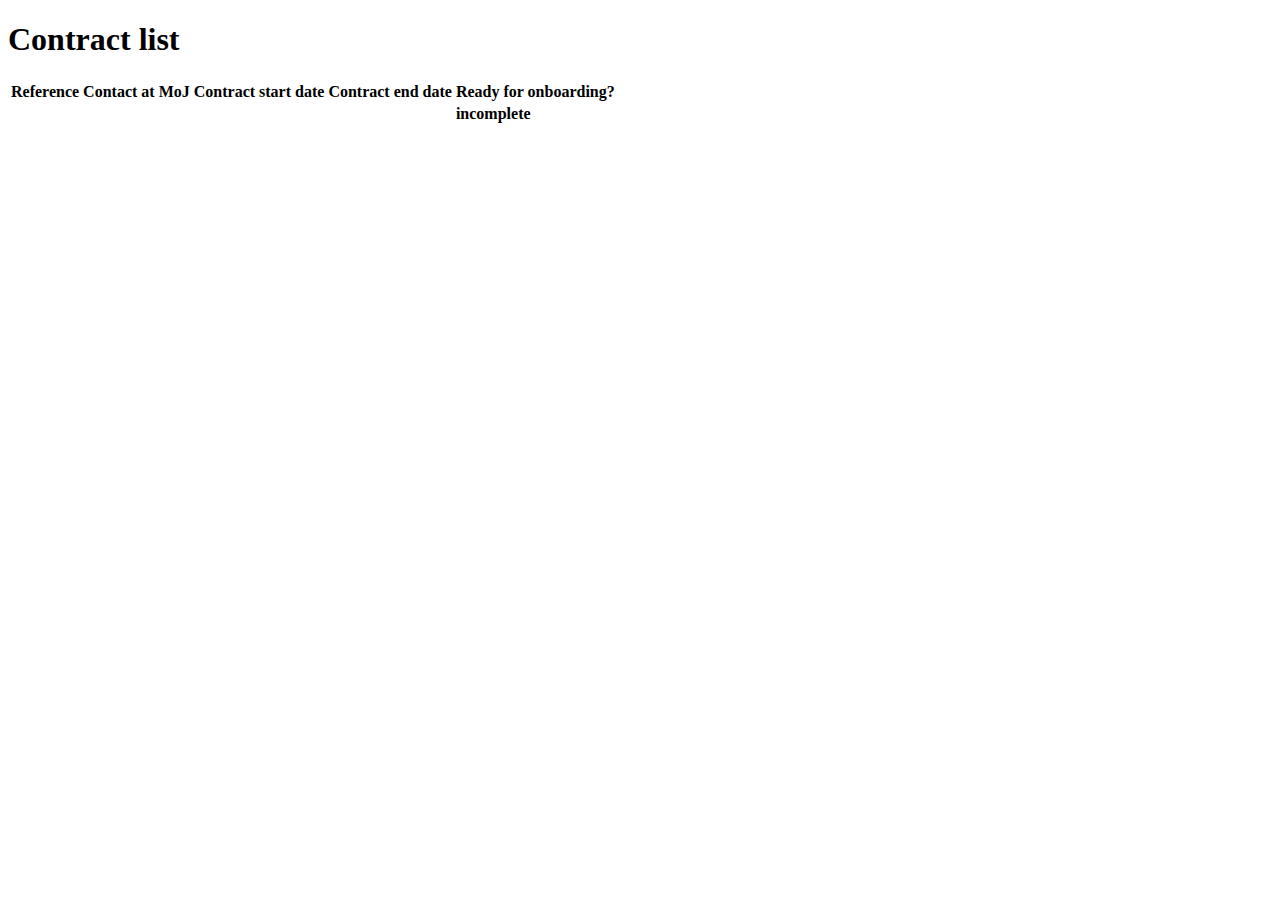
==== src/main/resources/templates/listContracts.html @ 251898d6 "Add contracts summary page" ====
<!DOCTYPE HTML>
<html xmlns:th="http://www.thymeleaf.org" lang="en"
      xmlns:layout="http://www.ultraq.net.nz/thymeleaf/layout" layout:decorate="~{fragments/layout}">
<head>
    <title>Commissioned Rehabilitative Services (CRS) contracts</title>
    <meta http-equiv="Content-Type" content="text/html; charset=UTF-8"/>
</head>
<body>

<div layout:fragment="content" class="govuk-grid-column-full">
    <h1 class="govuk-heading-l">Contract list</h1>
    <table class="govuk-table">
        <thead class="govuk-table__head">
        <tr class="govuk-table__row">
            <th class="govuk-table__header" scope="col" aria-sort="ascending">Reference</th>
            <th class="govuk-table__header" scope="col" aria-sort="ascending">Contact at MoJ</th>
            <th class="govuk-table__header" scope="col" aria-sort="ascending">Contract start date</th>
            <th class="govuk-table__header" scope="col" aria-sort="ascending">Contract end date</th>
            <th class="govuk-table__header" scope="col" aria-sort="ascending">Ready for onboarding?</th>
        </tr>
        </thead>
        <tbody class="govuk-table__body">
        <tr th:each="contract : ${contracts}" class="govuk-table__row" th:attr="data-qa=${contract.id}">
            <td th:text="${contract.reference}" class="govuk-table__cell" data-test="reference"></td>
            <td th:text="${contract.contactAtMojEmail}" class="govuk-table__cell" data-test="contact-at-moj-email"></td>
            <td th:text="${contract.startDate}" class="govuk-table__cell" data-test="start-date"></td>
            <td th:text="${contract.endDate}" class="govuk-table__cell" data-test="end-date"></td>
            <td class="govuk-table__cell" data-test="ready-to-onboard">
              <strong class="govuk-tag govuk-tag--yellow">incomplete</strong>
            </td>
        </tr>
        </tbody>
    </table>
</div>

</body>
</html>
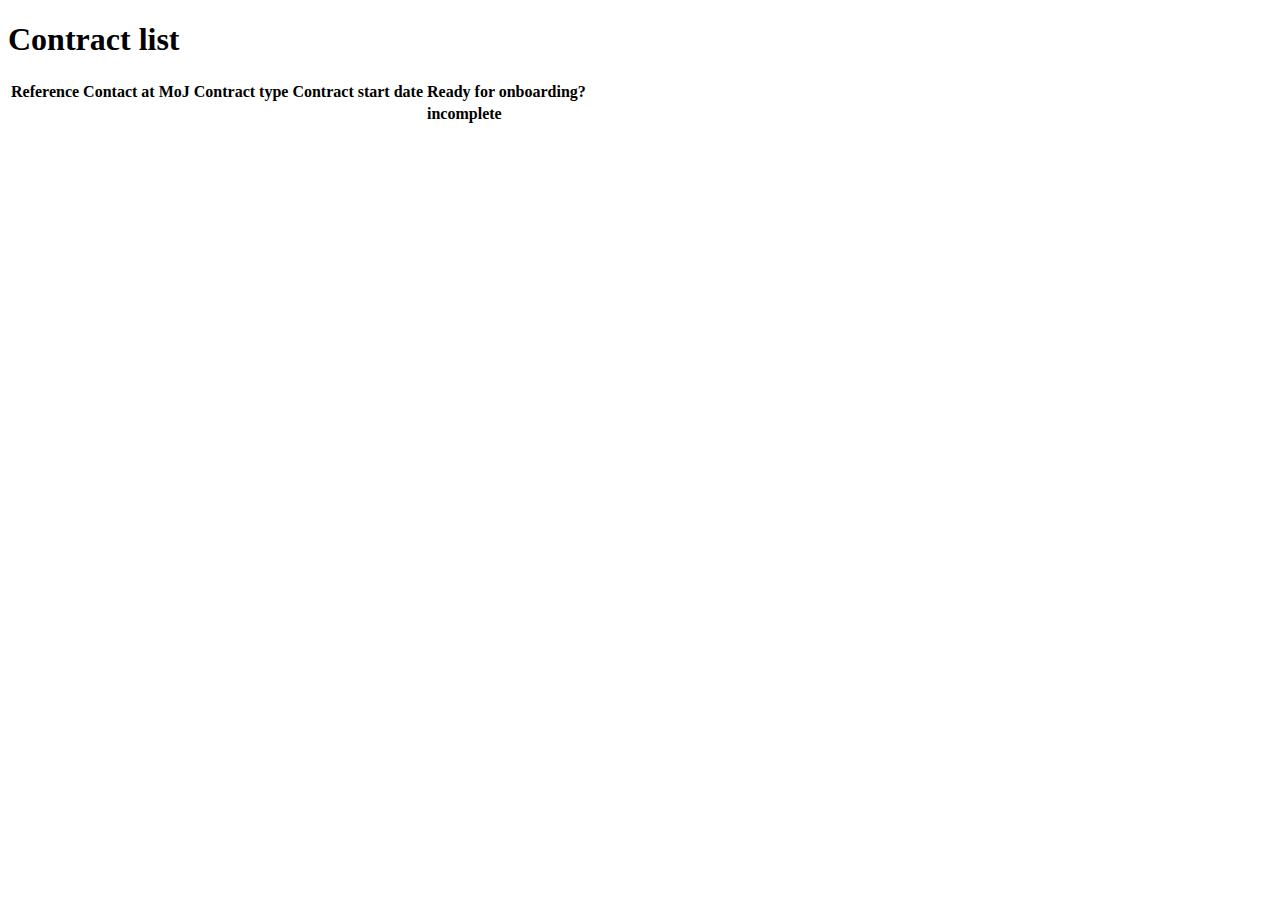
==== commit 4dacd051: "Show contract type in contract listing" ====
--- a/src/main/resources/templates/listContracts.html
+++ b/src/main/resources/templates/listContracts.html
@@ -14,8 +14,8 @@
         <tr class="govuk-table__row">
             <th class="govuk-table__header" scope="col" aria-sort="ascending">Reference</th>
             <th class="govuk-table__header" scope="col" aria-sort="ascending">Contact at MoJ</th>
+            <th class="govuk-table__header" scope="col" aria-sort="ascending">Contract type</th>
             <th class="govuk-table__header" scope="col" aria-sort="ascending">Contract start date</th>
-            <th class="govuk-table__header" scope="col" aria-sort="ascending">Contract end date</th>
             <th class="govuk-table__header" scope="col" aria-sort="ascending">Ready for onboarding?</th>
         </tr>
         </thead>
@@ -23,8 +23,8 @@
         <tr th:each="contract : ${contracts}" class="govuk-table__row" th:attr="data-qa=${contract.id}">
             <td th:text="${contract.reference}" class="govuk-table__cell" data-test="reference"></td>
             <td th:text="${contract.contactAtMojEmail}" class="govuk-table__cell" data-test="contact-at-moj-email"></td>
+            <td th:text="${contract.type?.name}" class="govuk-table__cell" data-test="contract-type"></td>
             <td th:text="${contract.startDate}" class="govuk-table__cell" data-test="start-date"></td>
-            <td th:text="${contract.endDate}" class="govuk-table__cell" data-test="end-date"></td>
             <td class="govuk-table__cell" data-test="ready-to-onboard">
               <strong class="govuk-tag govuk-tag--yellow">incomplete</strong>
             </td>
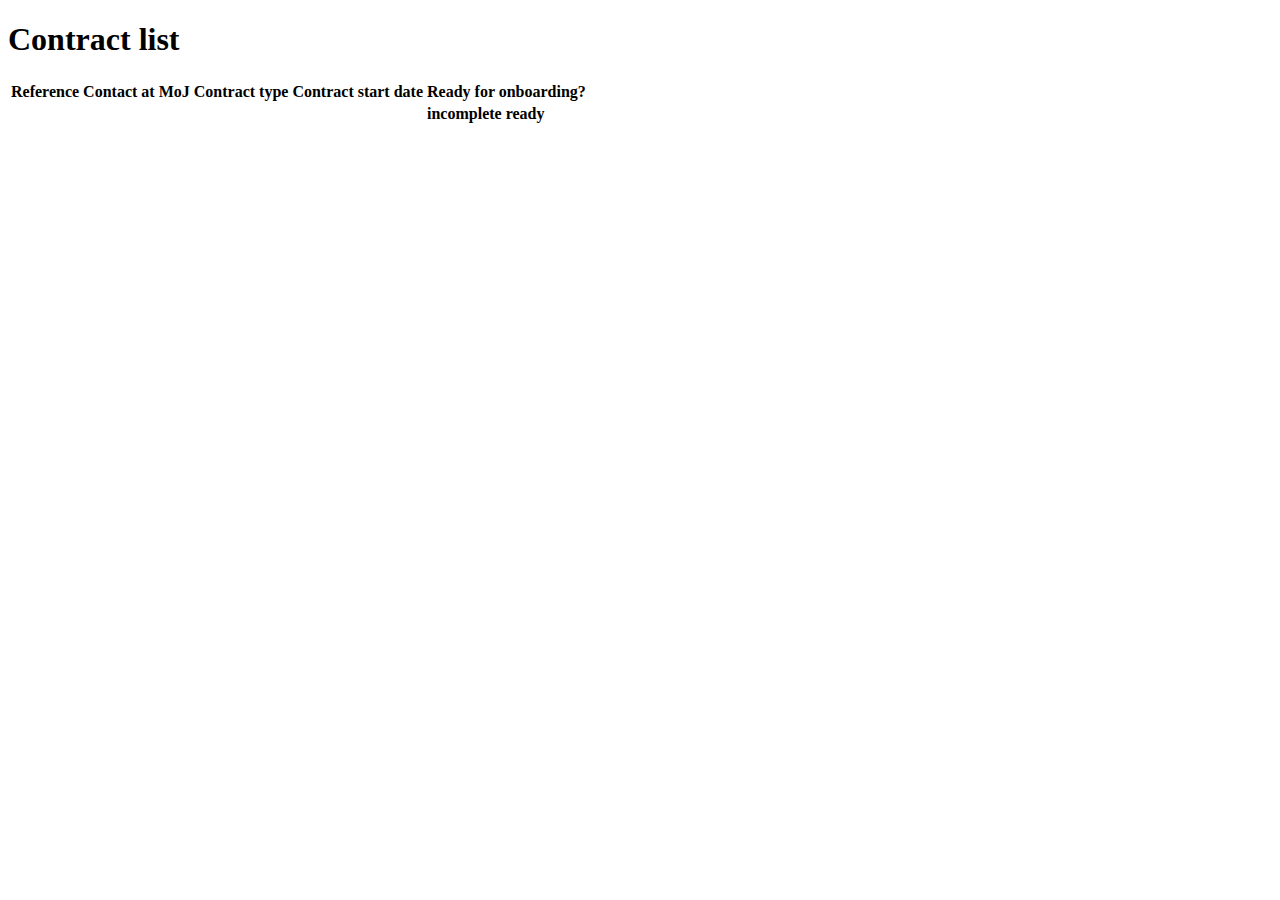
==== commit bc466fe2: "Drive onboarding status through model" ====
--- a/src/main/resources/templates/listContracts.html
+++ b/src/main/resources/templates/listContracts.html
@@ -26,7 +26,10 @@
             <td th:text="${contract.type?.name}" class="govuk-table__cell" data-test="contract-type"></td>
             <td th:text="${contract.startDate}" class="govuk-table__cell" data-test="start-date"></td>
             <td class="govuk-table__cell" data-test="ready-to-onboard">
-              <strong class="govuk-tag govuk-tag--yellow">incomplete</strong>
+              <div th:switch="${contract.readyToOnboard()}">
+                <strong th:case="false" class="govuk-tag govuk-tag--yellow">incomplete</strong>
+                <strong th:case="true" class="govuk-tag govuk-tag--green">ready</strong>
+              </div>
             </td>
         </tr>
         </tbody>
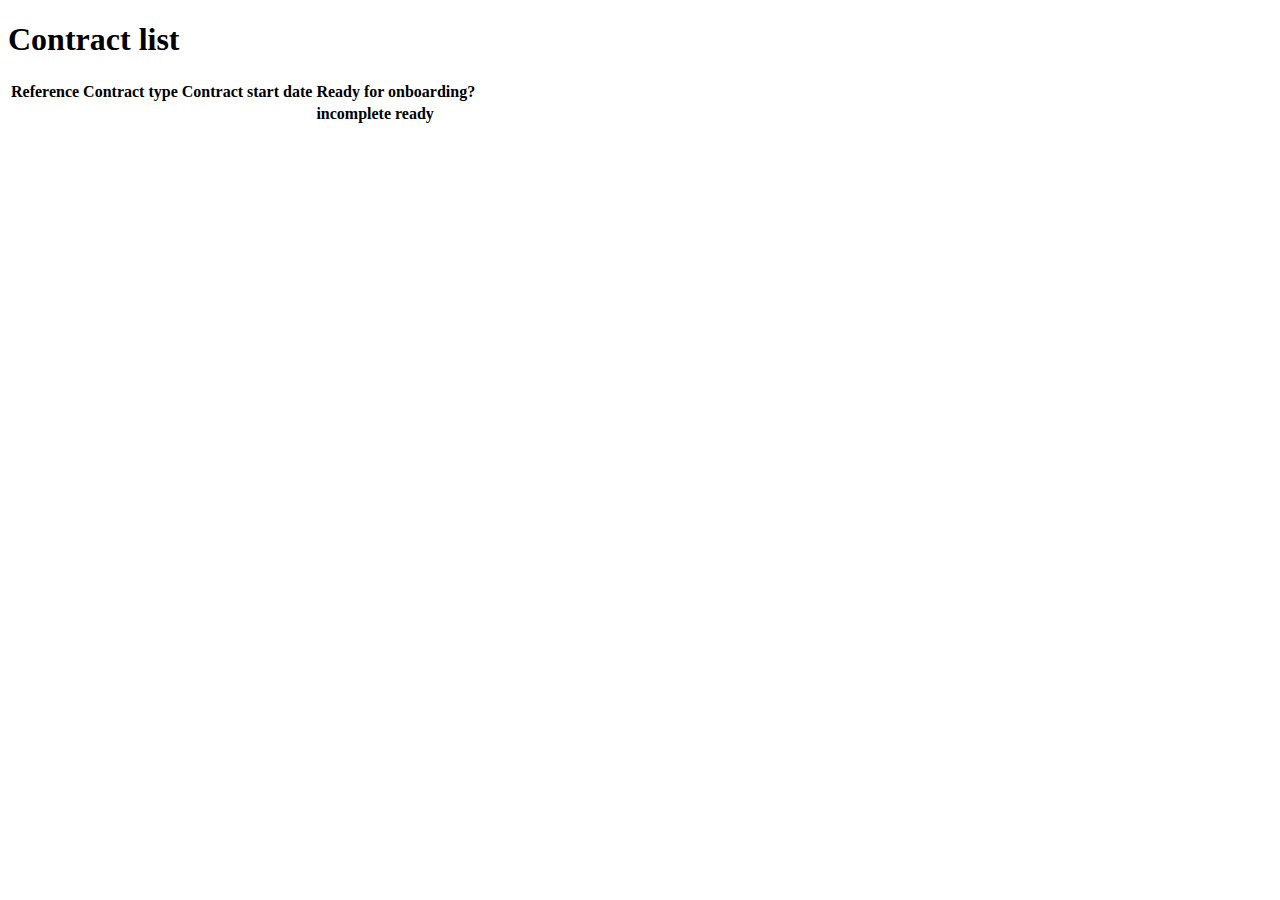
==== commit 0d920ccc: "Remove always empty column from contract list" ====
--- a/src/main/resources/templates/listContracts.html
+++ b/src/main/resources/templates/listContracts.html
@@ -13,7 +13,6 @@
         <thead class="govuk-table__head">
         <tr class="govuk-table__row">
             <th class="govuk-table__header" scope="col" aria-sort="ascending">Reference</th>
-            <th class="govuk-table__header" scope="col" aria-sort="ascending">Contact at MoJ</th>
             <th class="govuk-table__header" scope="col" aria-sort="ascending">Contract type</th>
             <th class="govuk-table__header" scope="col" aria-sort="ascending">Contract start date</th>
             <th class="govuk-table__header" scope="col" aria-sort="ascending">Ready for onboarding?</th>
@@ -21,8 +20,9 @@
         </thead>
         <tbody class="govuk-table__body">
         <tr th:each="contract : ${contracts}" class="govuk-table__row" th:attr="data-qa=${contract.id}">
-            <td th:text="${contract.reference}" class="govuk-table__cell" data-test="reference"></td>
-            <td th:text="${contract.contactAtMojEmail}" class="govuk-table__cell" data-test="contact-at-moj-email"></td>
+            <td class="govuk-table__cell" data-test="reference">
+              <a class="govuk-link" th:href="@{/contract/{ref}(ref=${contract.reference})}" th:text="${contract.reference}"></a>
+            </td>
             <td th:text="${contract.type?.name}" class="govuk-table__cell" data-test="contract-type"></td>
             <td th:text="${contract.startDate}" class="govuk-table__cell" data-test="start-date"></td>
             <td class="govuk-table__cell" data-test="ready-to-onboard">
